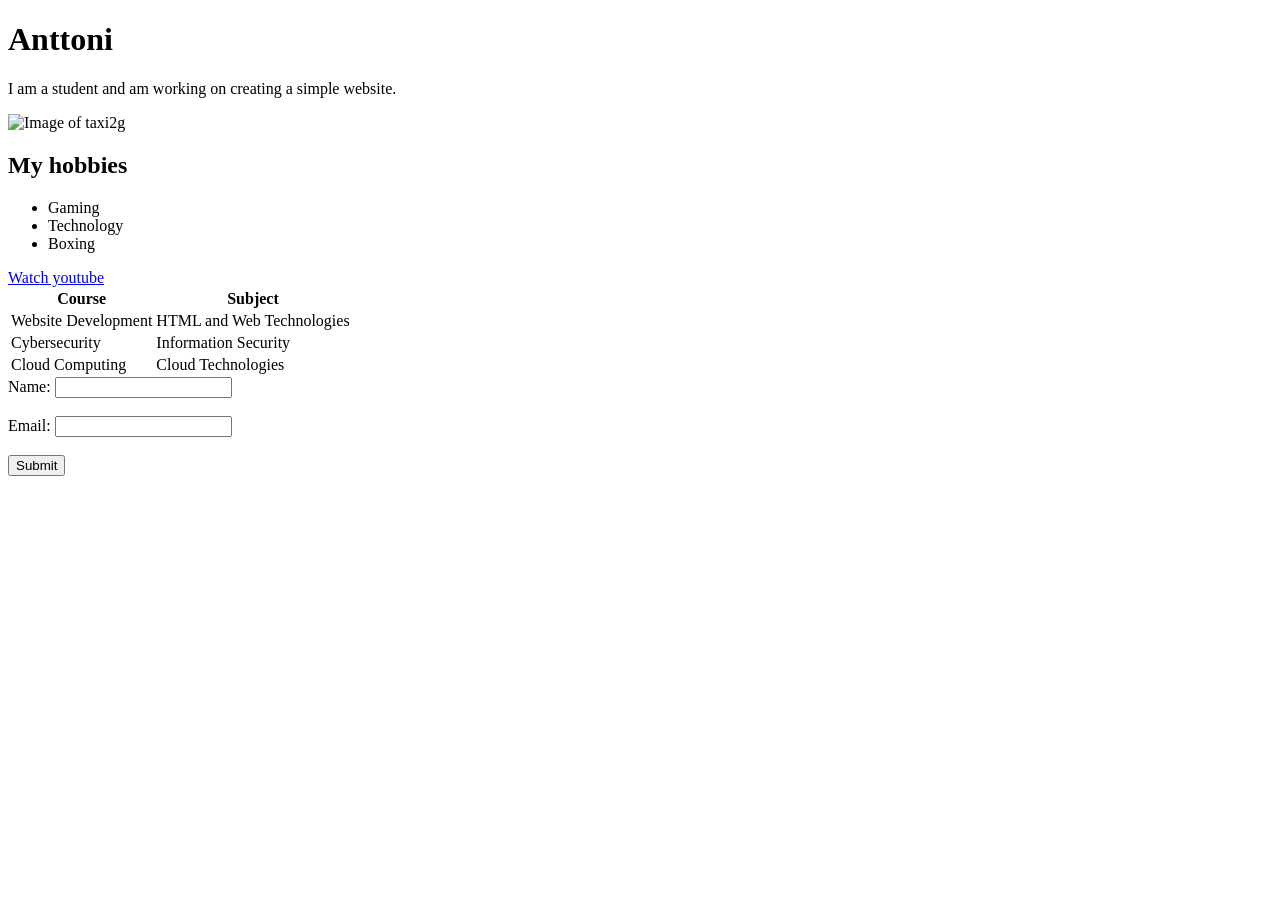
==== index.html @ ab9fe2c1 "Add initial HTML structure for a simple webpage" ====
<!DOCTYPE html>
    <html lang="en">
    <head>
        <title>My First HTML Page</title>
    </head>
    <body>
        <h1>Anttoni</h1>
        <p>I am a student and am working on creating a simple website.</p>
        <img src="images/taxi2g.jpg" alt="Image of taxi2g" width="500" height="300">

 <h2>My hobbies</h2>
    <ul>
        <li>Gaming</li>
        <li>Technology</li>
        <li>Boxing</li>
    </ul>

<a href="https://www.youtube.com">Watch youtube</a>

  <table>
        <tr>
            <th>Course</th>
            <th>Subject</th>
        </tr>
        <tr>
            <td>Website Development</td>
            <td>HTML and Web Technologies</td>
        </tr>
        <tr>
            <td>Cybersecurity</td>
            <td>Information Security</td>
        </tr>
        <tr>
            <td>Cloud Computing</td>
            <td>Cloud Technologies</td>
        </tr>
    </table>

<form>
    <label for="name">Name:</label>
    <input type="text" id="name" name="name"><br><br>
    <label for="email">Email:</label>
    <input type="email" id="email" name="email"><br><br>
    <input type="submit" value="Submit">
    </form>

    </body>
    </html>
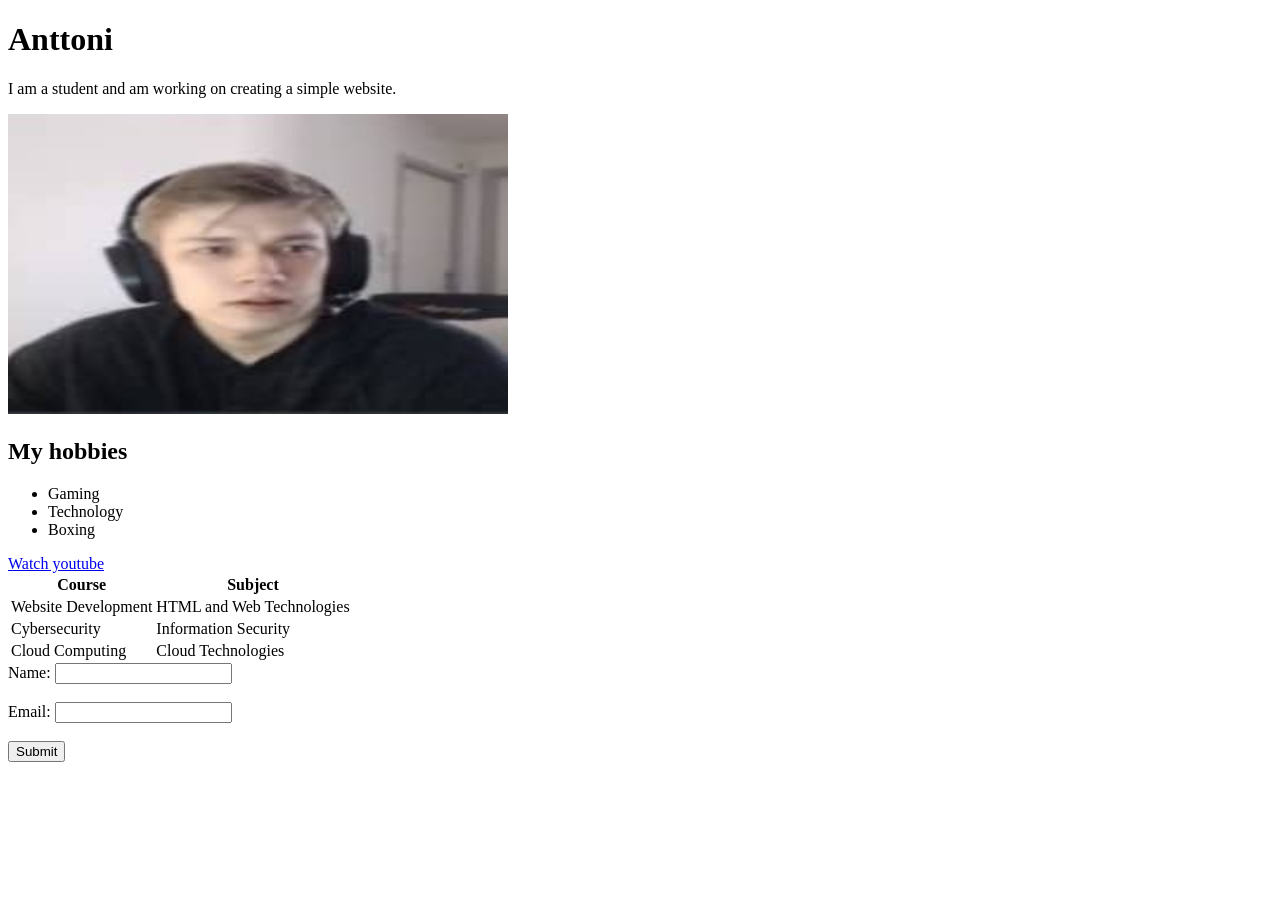
==== commit 717d8b3b: "Fix image source path in index.html Updated the image source path for taxi2g.jpg." ====
--- a/index.html
+++ b/index.html
@@ -6,7 +6,7 @@
     <body>
         <h1>Anttoni</h1>
         <p>I am a student and am working on creating a simple website.</p>
-        <img src="images/taxi2g.jpg" alt="Image of taxi2g" width="500" height="300">
+        <img src="taxi2g.jpg" alt="Image of taxi2g" width="500" height="300">
 
  <h2>My hobbies</h2>
     <ul>
